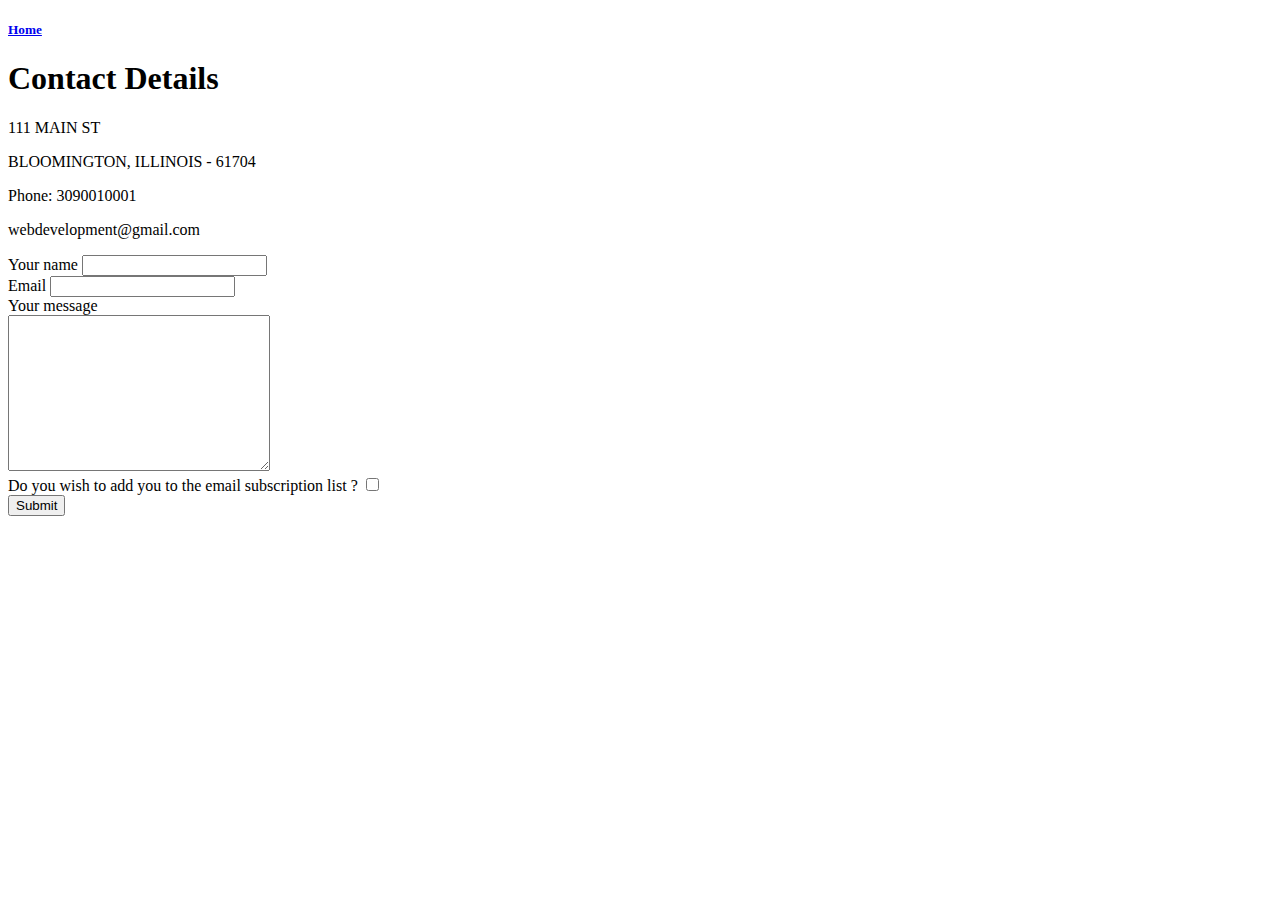
==== HTML-Personal Site/MyContacts.html @ 31f5a3dc "Add initial items to cvrlearning" ====
<!DOCTYPE html>
<html lang="en" dir="ltr">
  <head>
    <meta charset="utf-8">
    <title>Contact me</title>
  </head>
  <body>
    <h5><a href="C:\Users\vaschand\Webdevelopment\HTML-Personal Site\index.html">Home</a></h5>
    <h1>Contact Details</h1>
    <p>111 MAIN ST</p>
    <p>BLOOMINGTON, ILLINOIS - 61704</p>
    <p>Phone: 3090010001</p>
    <p>webdevelopment@gmail.com</p>
    <form class="" action="mailto:skcvasanthlearing@gmail.com" method="post" enctype="text/plain">
      <label>Your name</label>
      <input type="text" name="YourName" value=""></br>
      <label>Email</label>
      <input type="email" name="YourEmail" value=""></br>
      <label>Your message</label><br>
      <textarea name="YourMessage" rows="10" cols="30"></textarea><br>
      <label>Do you wish to add you to the email subscription list ? </label>
      <input type="checkbox" name="Emailsubscription" value=""><br>
      <input type="submit" name="" value="Submit">
    </form>
  </body>
</html>
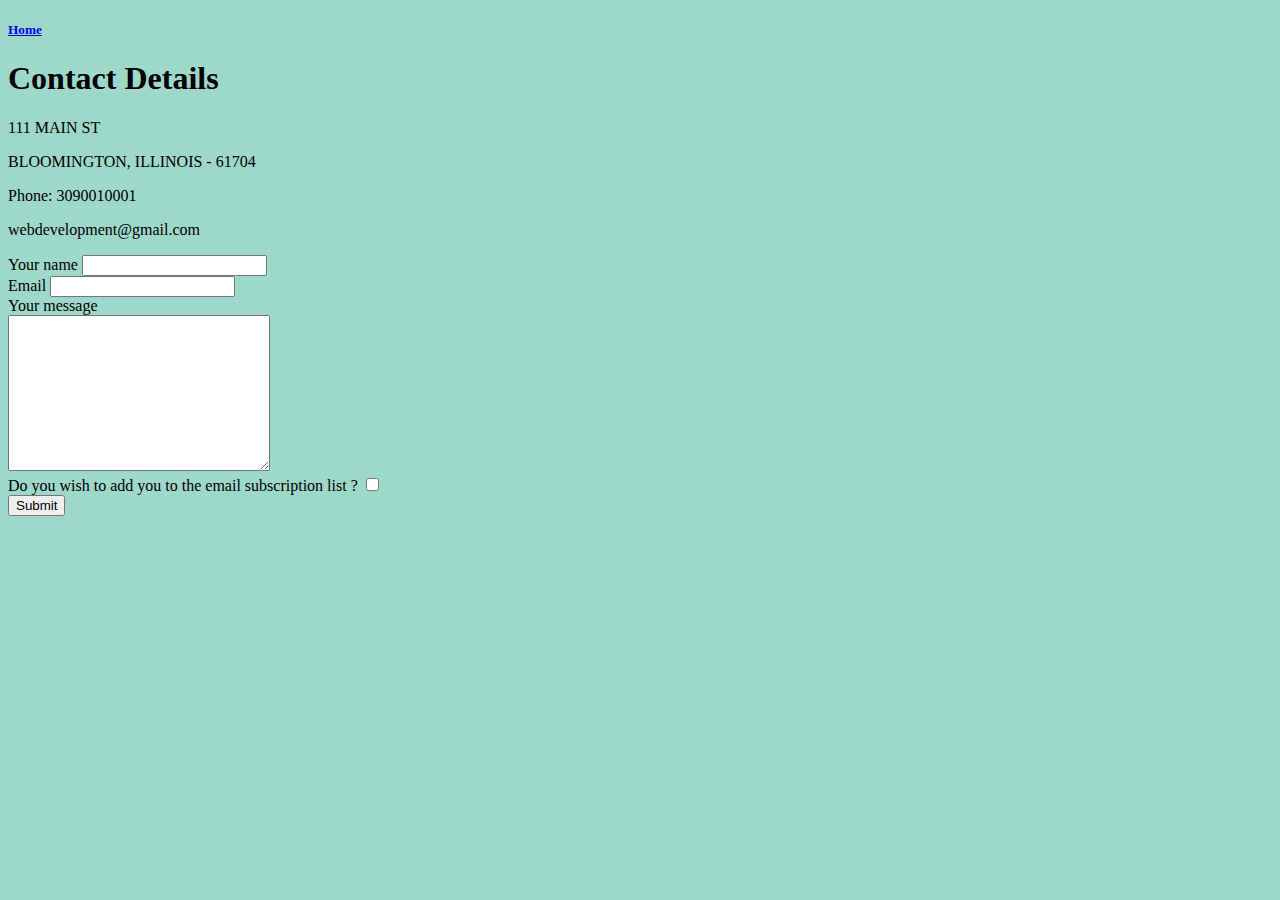
==== commit 171a7bc2: "Adding css files" ====
--- a/HTML-Personal Site/MyContacts.html
+++ b/HTML-Personal Site/MyContacts.html
@@ -3,9 +3,10 @@
   <head>
     <meta charset="utf-8">
     <title>Contact me</title>
+    <link rel="stylesheet" href="css/mystyles.css">
   </head>
   <body>
-    <h5><a href="C:\Users\vaschand\Webdevelopment\HTML-Personal Site\index.html">Home</a></h5>
+    <h5><a href="https://skcvasanthlearning.github.io/cvrlearning/HTML-Personal%20Site/index.html">Home</a></h5>
     <h1>Contact Details</h1>
     <p>111 MAIN ST</p>
     <p>BLOOMINGTON, ILLINOIS - 61704</p>
--- a/HTML-Personal Site/css/mystyles.css
+++ b/HTML-Personal Site/css/mystyles.css
@@ -0,0 +1,12 @@
+  body {
+    background-color: #9dd8c8;
+  }
+
+  hr {
+    background-color:  #9dd8c8;
+    border-style: none;
+    border-color: grey;
+    border-top-style: dotted ;
+    border-width: 5px;
+    width: 5%;
+  }
